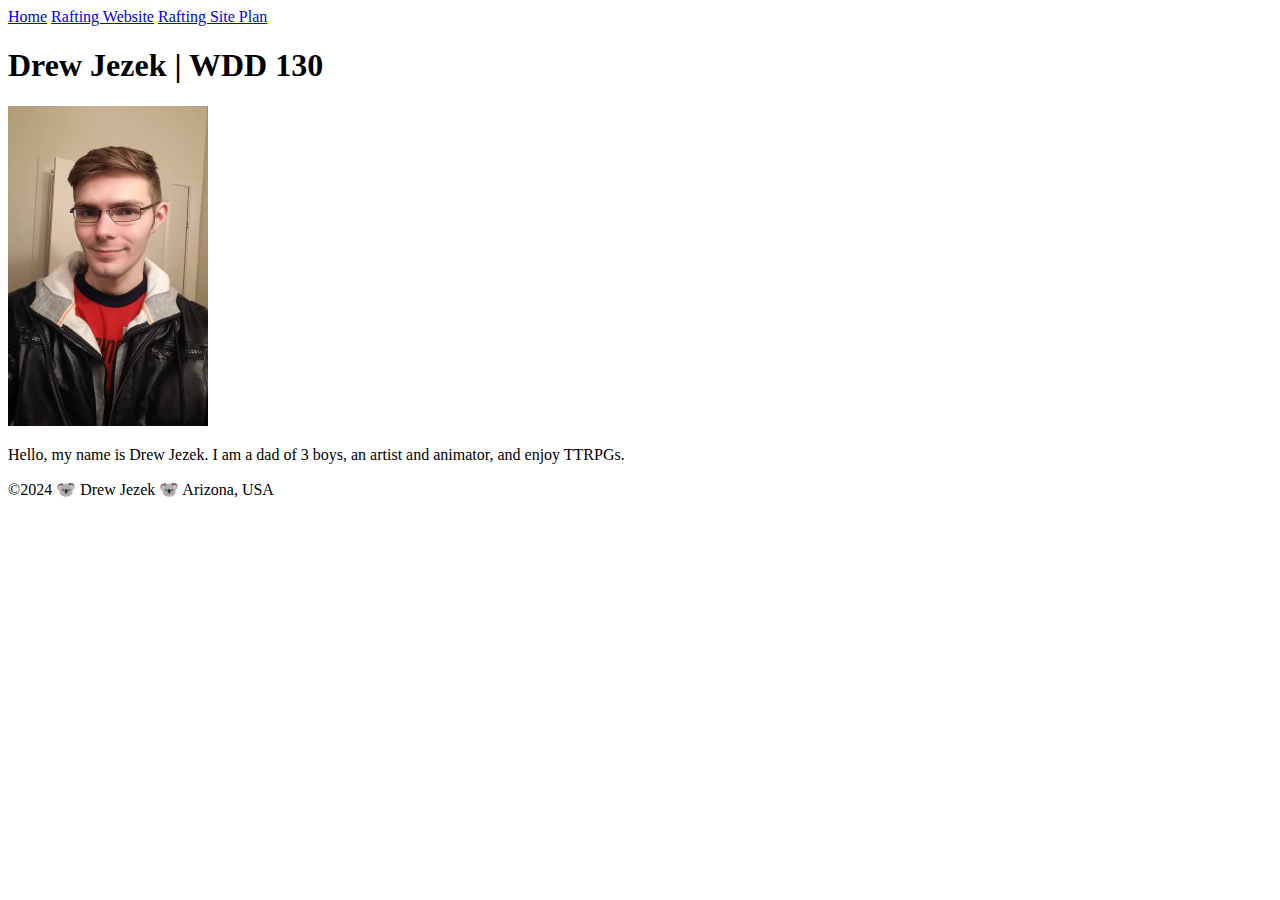
==== index.html @ 197ac9c9 "first commit" ====
<!DOCTYPE html>
<html lang="en-US">
    <head>
        <meta charset="utf-8">
        <meta name="viewport" content="width=device-width,initial-scale=1.0">
        <title>Drew Jezek | WDD 130</title>
    </head>
    <body>
        <header>
            <nav>
                <a href="#">Home</a>
                <a href="wwr/">Rafting Website</a>
                <a href="wwr/site-plan-rafting.html">Rafting Site Plan</a>
            </nav>
        </header>
        <main>
            <h1>Drew Jezek | WDD 130</h1>
            <img src="images/profile.jpg" alt="Drew Jezek" width="200">
            <p>Hello, my name is Drew Jezek. I am a dad of 3 boys, an artist and animator, and enjoy TTRPGs.</p>
        </main>
        <Footer>
            <p>&copy;2024 🐨 Drew Jezek 🐨 Arizona, USA</p>
        </Footer>
    </body>
</html>
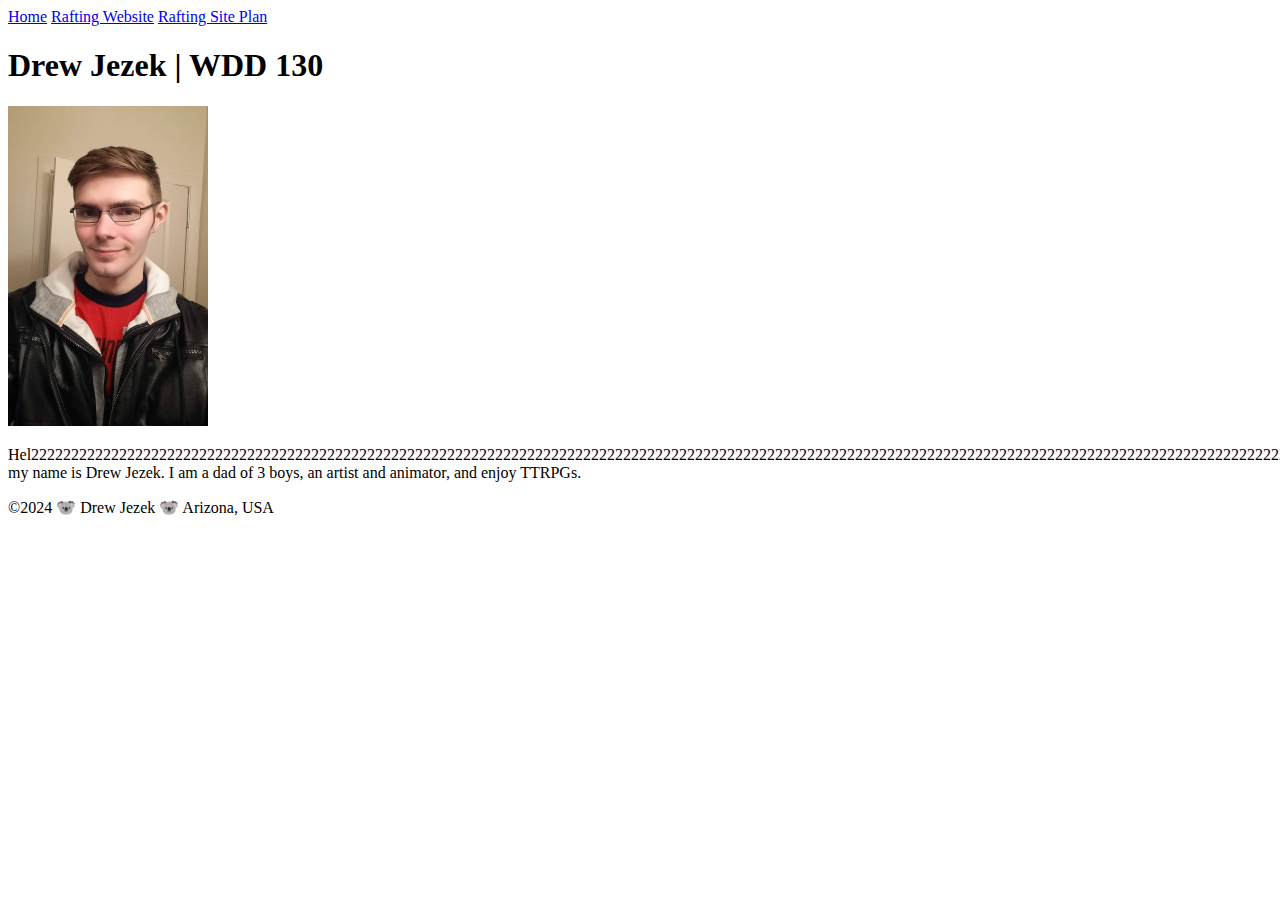
==== commit c3fb25b6: "Holy Grail upload" ====
--- a/index.html
+++ b/index.html
@@ -16,7 +16,7 @@
         <main>
             <h1>Drew Jezek | WDD 130</h1>
             <img src="images/profile.jpg" alt="Drew Jezek" width="200">
-            <p>Hello, my name is Drew Jezek. I am a dad of 3 boys, an artist and animator, and enjoy TTRPGs.</p>
+            <p>[base64], my name is Drew Jezek. I am a dad of 3 boys, an artist and animator, and enjoy TTRPGs.</p>
         </main>
         <Footer>
             <p>&copy;2024 🐨 Drew Jezek 🐨 Arizona, USA</p>
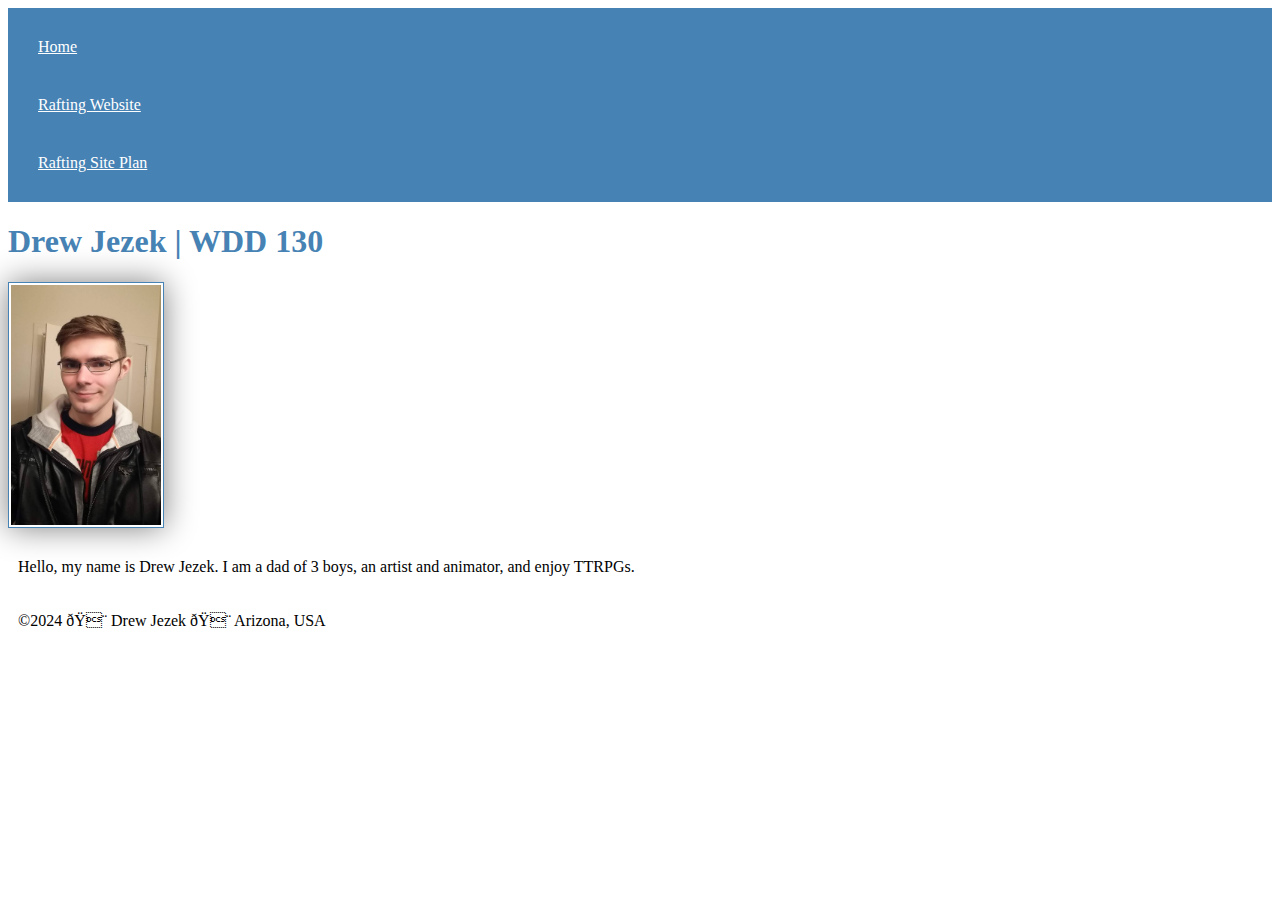
==== commit 3be94e41: "adding css style" ====
--- a/index.html
+++ b/index.html
@@ -1,6 +1,7 @@
 <!DOCTYPE html>
 <html lang="en-US">
     <head>
+        <link rel="stylesheet" href="styles/styles.css"
         <meta charset="utf-8">
         <meta name="viewport" content="width=device-width,initial-scale=1.0">
         <title>Drew Jezek | WDD 130</title>
@@ -16,7 +17,7 @@
         <main>
             <h1>Drew Jezek | WDD 130</h1>
             <img src="images/profile.jpg" alt="Drew Jezek" width="200">
-            <p>[base64], my name is Drew Jezek. I am a dad of 3 boys, an artist and animator, and enjoy TTRPGs.</p>
+            <p>Hello, my name is Drew Jezek. I am a dad of 3 boys, an artist and animator, and enjoy TTRPGs.</p>
         </main>
         <Footer>
             <p>&copy;2024 🐨 Drew Jezek 🐨 Arizona, USA</p>
--- a/styles/styles.css
+++ b/styles/styles.css
@@ -0,0 +1,22 @@
+nav {
+    background-color: steelblue;
+    padding: 10px;
+}
+nav a {
+    color: white;
+    display: block;
+    padding: 20px;
+}
+h1 {
+    color: steelblue;
+}
+img {
+    width: 150px;
+    height: auto;
+    border: 1px solid steelblue;
+    padding: 2px;
+    box-shadow: 0 0 30px gray;
+}
+p {
+    padding: 10px;
+}
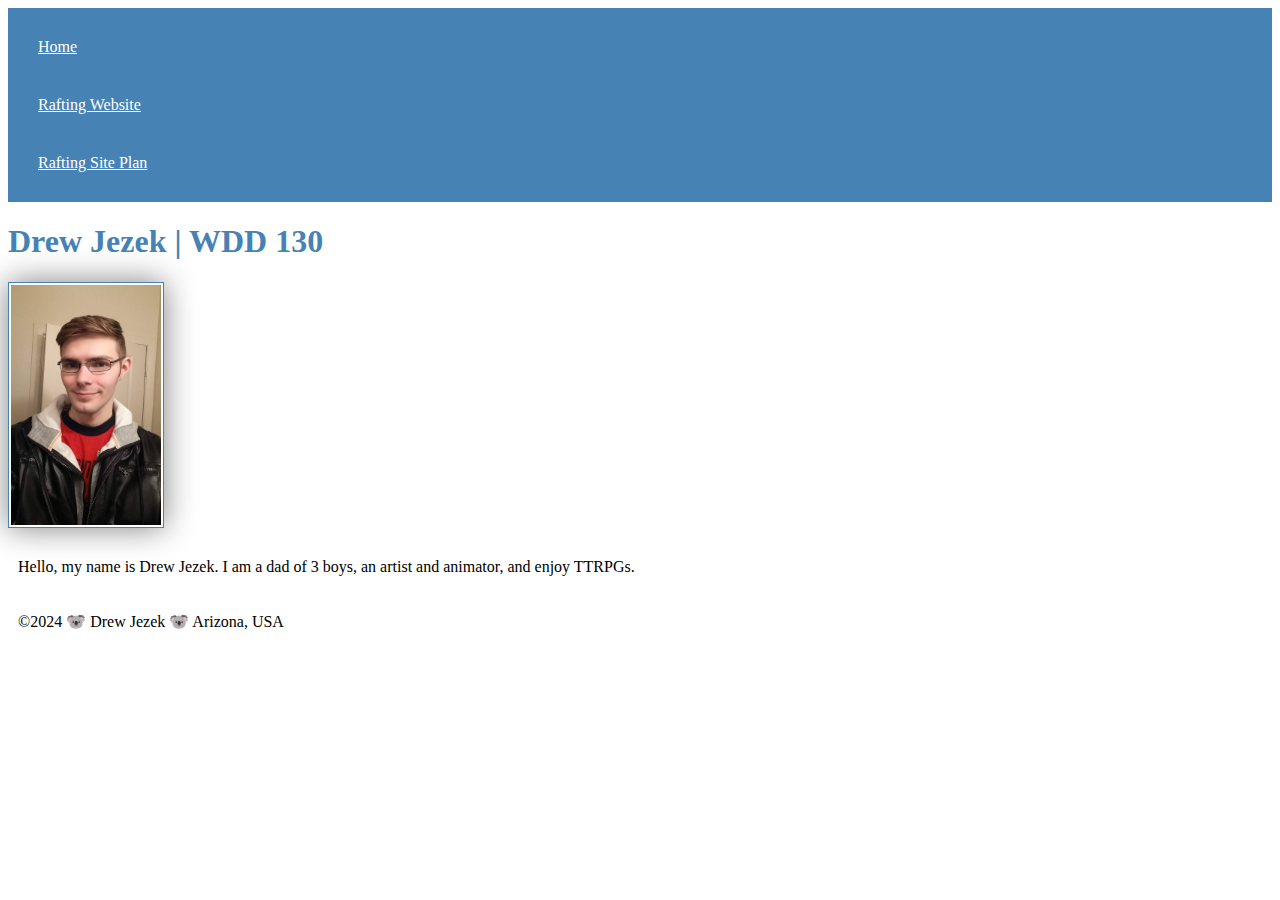
==== commit 7b10cda6: "forgot a close bracket" ====
--- a/index.html
+++ b/index.html
@@ -1,7 +1,7 @@
 <!DOCTYPE html>
 <html lang="en-US">
     <head>
-        <link rel="stylesheet" href="styles/styles.css"
+        <link rel="stylesheet" href="styles/styles.css">
         <meta charset="utf-8">
         <meta name="viewport" content="width=device-width,initial-scale=1.0">
         <title>Drew Jezek | WDD 130</title>
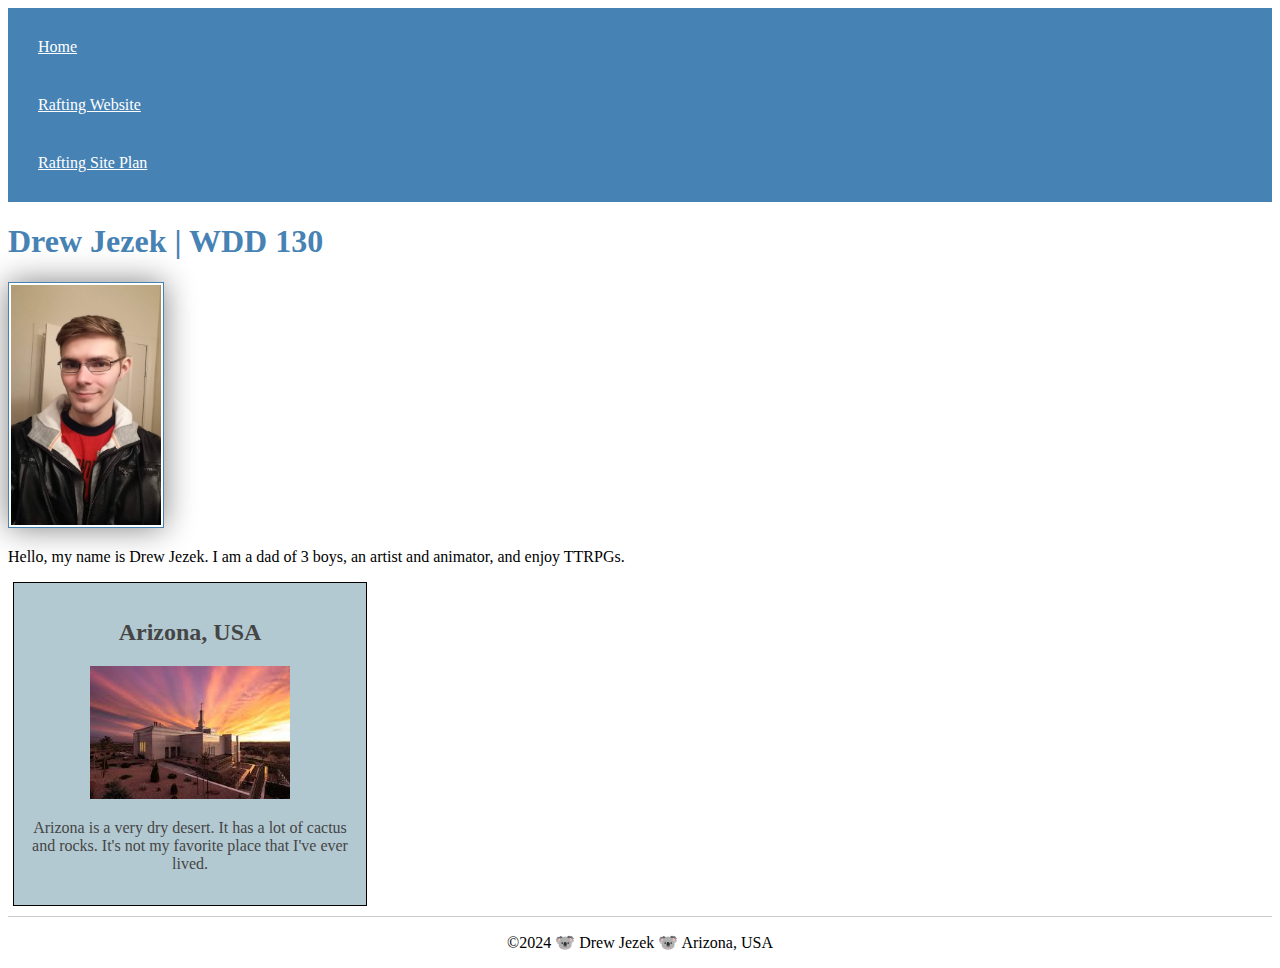
==== commit 8d62de53: "updating css style" ====
--- a/index.html
+++ b/index.html
@@ -1,10 +1,13 @@
 <!DOCTYPE html>
 <html lang="en-US">
     <head>
+        <title>Drew Jezek | WDD 130</title>
+        <meta name="description" content="Drew Jezek student practice page for WDD 130">
+        <meta name="author" content="Drew Jezek">
         <link rel="stylesheet" href="styles/styles.css">
         <meta charset="utf-8">
         <meta name="viewport" content="width=device-width,initial-scale=1.0">
-        <title>Drew Jezek | WDD 130</title>
+       
     </head>
     <body>
         <header>
@@ -19,6 +22,11 @@
             <img src="images/profile.jpg" alt="Drew Jezek" width="200">
             <p>Hello, my name is Drew Jezek. I am a dad of 3 boys, an artist and animator, and enjoy TTRPGs.</p>
         </main>
+        <aside>
+            <h2>Arizona, USA</h2>
+            <img src="images/snowflake_temple.jpeg" alt="Snowflake Temple">
+            <p>Arizona is a very dry desert. It has a lot of cactus and rocks. It's not my favorite place that I've ever lived.</p>
+        </aside>
         <Footer>
             <p>&copy;2024 🐨 Drew Jezek 🐨 Arizona, USA</p>
         </Footer>
--- a/styles/styles.css
+++ b/styles/styles.css
@@ -10,7 +10,7 @@
 h1 {
     color: steelblue;
 }
-img {
+main img {
     width: 150px;
     height: auto;
     border: 1px solid steelblue;
@@ -18,5 +18,26 @@
     box-shadow: 0 0 30px gray;
 }
 p {
-    padding: 10px;
+    padding: 0;
 }
+main {
+    width: 840px;
+}
+aside {
+    width: 20rem;
+    margin: 5px;
+    border: 1px solid black;
+    padding: 1rem;
+    background-color: rgb(179, 201, 210);
+    color: #454545;
+    text-align: center;
+}
+aside img {
+    width: 200px;
+    height: auto;
+}
+footer {
+    margin-top: 10px;
+    border-top: 1px solid rgba(0, 0, 0, .2);
+    text-align: center;
+}